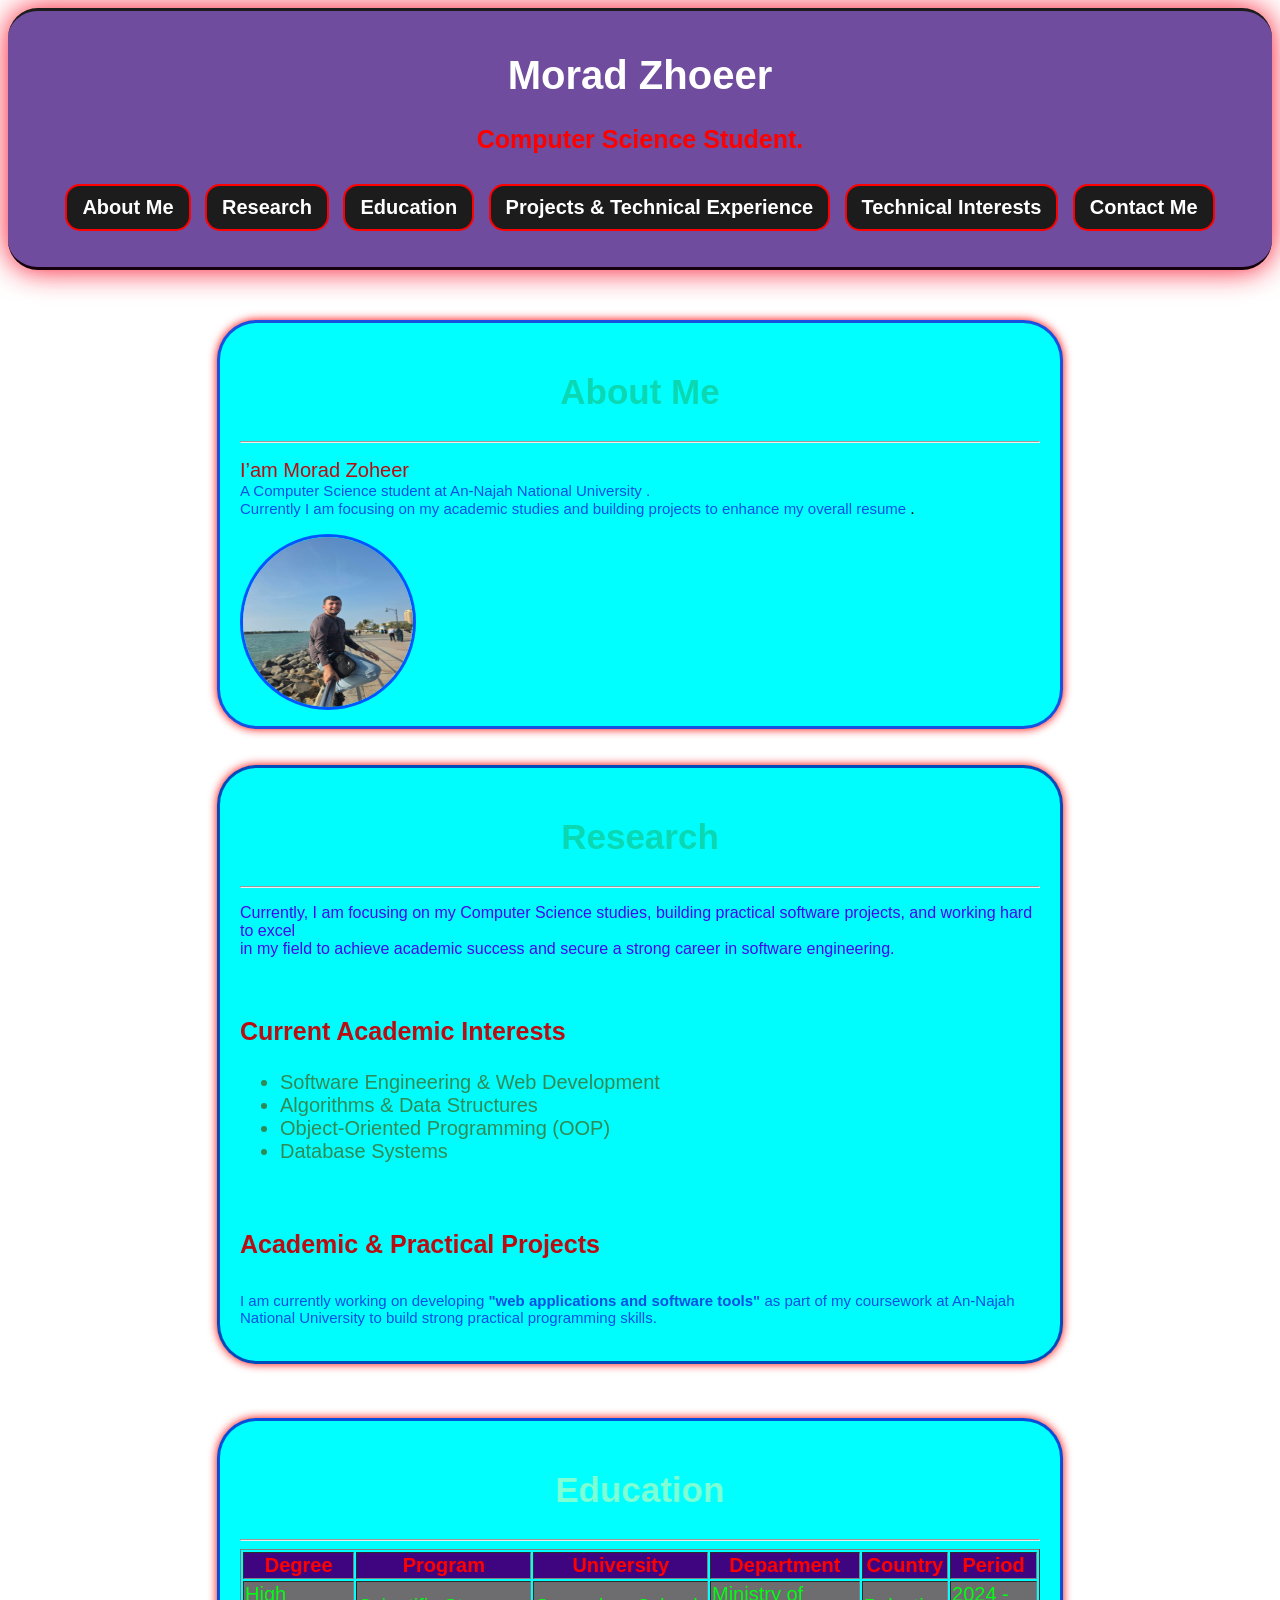
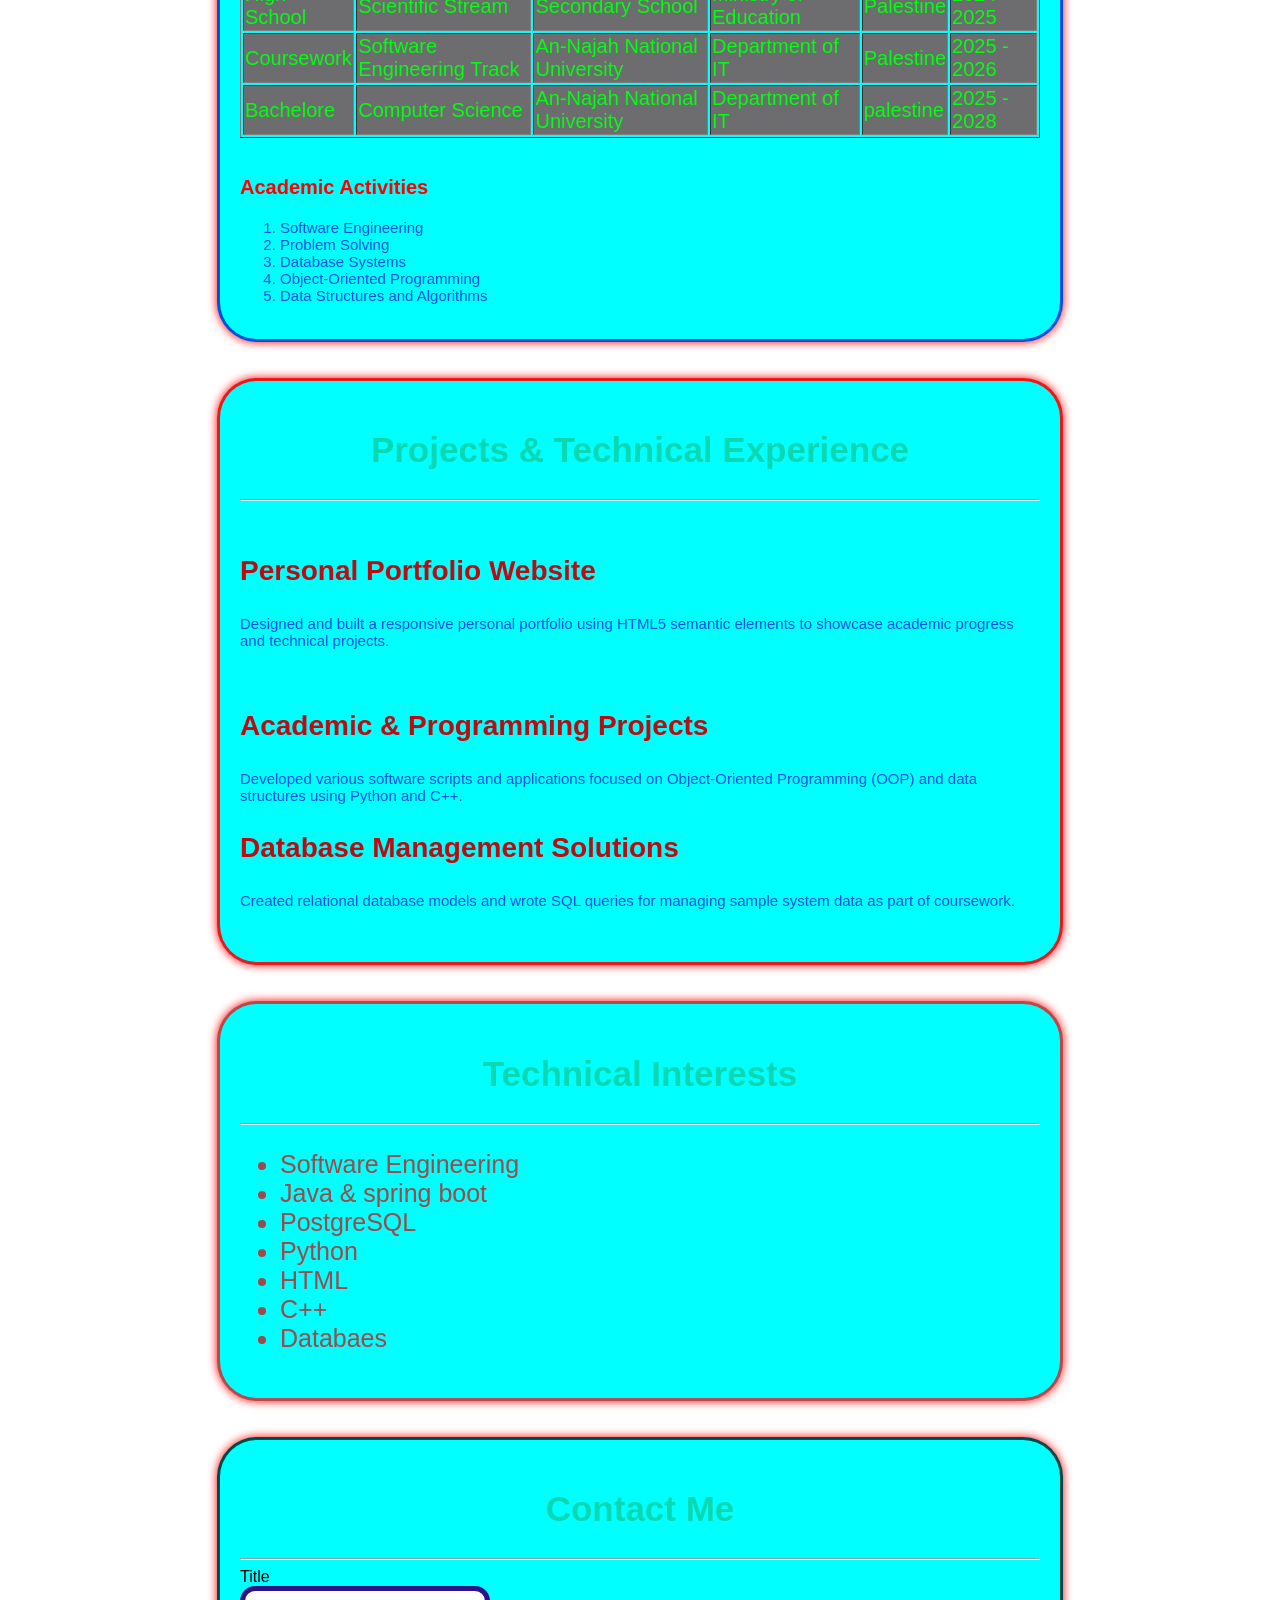
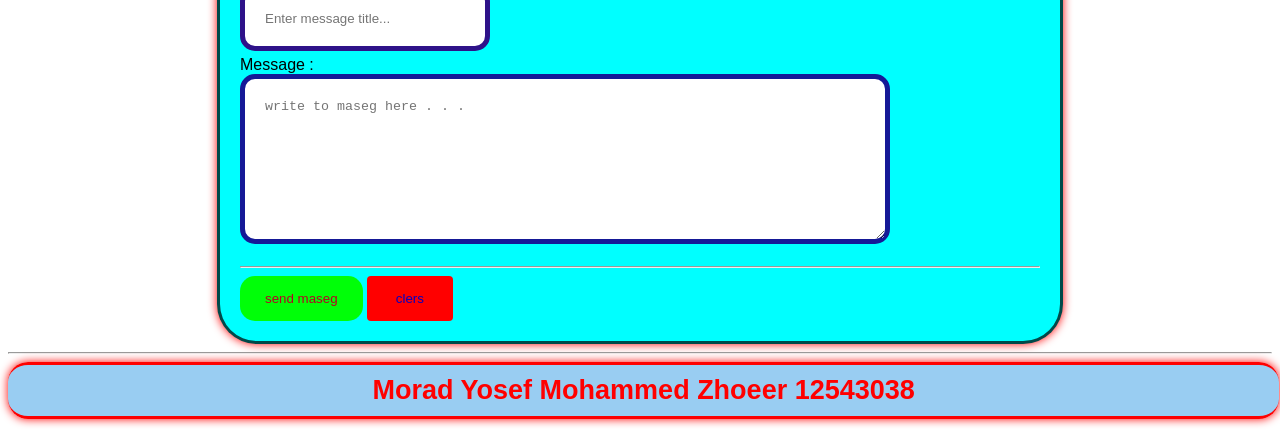
==== index.html @ e7c38cc7 "rename main file to index.html" ====
<!DOCTYPE html>
<html lang="en">
    <head>
      
      <meta charset="UTF-8">
        <title> About_Me - Morad Zhoeer  </title> 
<style>
  body {
                font-family: "Roboto", sans-serif;
            }
</style>

<link rel="stylesheet" href="style.css">

   </head>
         <body>
          <header class="headerbox">
            <h1 class="title">    Morad Zhoeer  </h1> 
            <p class="htitle">  <strong>   Computer Science Student. </strong> </p>
<nav class="navbox">
 <ul>
   <li><a class="navink" href="#AboutMe">About Me</a></li>
   <li><a class="navink" href="#Research">Research</a></li>
   <li><a class="navink" href="#Education">Education</a></li>
   <li><a class="navink" href="#ProjectsTechnicalExperience">Projects & Technical Experience</a></li>
   <li><a class="navink" href="#TechnicalInterests">Technical Interests</a></li>
   <li><a class="navink" href="#ContactMe">Contact Me</a></li>

  </ul>
</nav>  
</header>

<main>
  <section id="AboutMe">
    <div class="container">

               
              <h2  class="Nnams">  About Me  </h2> 
               
<hr>
               <p> 
              <span class="Mname">  I’am Morad Zoheer</span> 
                      <br> 
                <span class="Wlsit">
                    A Computer Science student at An-Najah National University . <br> Currently
                 I am focusing on my academic studies and building projects
                  to enhance my overall resume
                </span>
                   . </p>
<img src="web.jpg" alt="Morad Zhoeer"  width="200">
</section>
</div>
<br>
<br>
<section id="Research">
  <div class="Research-container">
   <h2 class="Nnames">Research</h2>
   <hr>
   <span class="Wlist"> <p> Currently, I am focusing on my Computer Science studies, building practical software projects,
     and working hard to excel<br>
     in my field to achieve academic success and secure a strong career in software engineering. </p>
 </span>
    <br>
 <h3 class="Cna"> Current Academic Interests </h3>
 <ul>
  <span class="Mna">
   <li>Software Engineering & Web Development</li>
   <li> Algorithms & Data Structures </li>
   <li> Object-Oriented Programming (OOP) </li>
   <li> Database Systems </li>
  </span>
 </ul>
 <br>
 <h4 class="Cna">Academic & Practical Projects</h4>
 <p class="Wlis">I am currently working on developing <strong> "web applications and software tools" </strong> 
  as part of my coursework at An-Najah National University to build strong practical programming 
  skills.</p>
</section>
</div>
<br>
<br>
<br>
<section id="Education">
  <div class="Education-container">

            <h2 class="Nnames"> Education</h2>
            <hr>
            <table border="1">
 <thead>
    <tr class="row1t">
      <th>Degree</th>
        <th>Program </th>
             <th>University </th>
                <th>Department </th>
                     <th>Country </th>
                           <th>Period </th>

   </tr>
 </thead>
 <tbody>
   <tr class="row2t">
      <td>High School</td>
          <td>Scientific Stream</td>
              <td>Secondary School</td>
                  <td>Ministry of Education</td>
                     <td>Palestine</td>
                       <td>2024 - 2025</td>
                    </tr>
                    <tr class="row2t">
                         <td>Coursework</td>
                            <td>Software Engineering Track</td>
                              <td>An-Najah National University</td>
                                <td>Department of IT</td>
                                  <td>Palestine</td>
                                   <td>2025 - 2026</td>
                    </tr>

<tr class="row2t">
<td> Bachelore  </td>
<td>   Computer Science  </td>
<td> An-Najah National University  </td>
<td> Department of IT </td>
<td>  palestine  </td>
<td>  2025 - 2028 </td>
</tr>

</tbody>
</table>
<br>
<h3 class="Nmun">Academic Activities </h3>

<ol class="Wlist">
<li>  Software Engineering  </li>
<li>  Problem Solving</li>
<li> Database Systems  </li>
    <li>Object-Oriented Programming</li>
    <li>Data Structures and Algorithms</li>

</ol>
 </section>
</div>
<br>
<br>

<div class="P-container">
<section id="ProjectsTechnicalExperience">
 <h2 class="Nnames"> Projects & Technical Experience </h2>
<hr>
<br>
<h3 class="Mname">Personal Portfolio Website</h3>
  <p class="Mlist"> Designed and built a responsive personal portfolio using HTML5 semantic elements to showcase academic progress and technical projects. </p>
<br>
<h3 class="Mname"> Academic & Programming Projects </h3>
<p class="Mlist"> Developed various software scripts and applications focused on Object-Oriented Programming (OOP) and data structures using Python and C++. </p>

<h3 class="Mname">  Database Management Solutions </h3>
<p class="Mlist"> Created relational database models and wrote SQL queries for managing sample system data as part of coursework. </p>
<br>
</div>
<br>
<br>

</section>
<section id="TechnicalInterests">
  <div class="Te-container">
<h2 >Technical Interests </h2>
<hr>
<ul>
<li> Software Engineering </li>
<li> Java & spring boot </li>
<li>PostgreSQL</li>
<li> Python</li>
<li> HTML </li>
<li> C++</li>
<li>Databaes </li>
</ul>
</div>
</section>
 <br>
 <br>

<section id="ContactMe">
  <div class="COcontainer">
<h2 class="Nnames">Contact Me</h2>
<hr>
<form>

<label for="title-hinput"> Title </label>

<br>
<input type="text" id="title-input" name="title" placeholder="Enter message title...">
<br>
<label for="massg-input">Message :</label>
<br>
<textarea id="massg-input" name="massg" rows="8" cols="34" placeholder="write to maseg here . . ."></textarea>
<br>
<hr>
<input type="submit" value="send maseg">
<input type="reset" value=" clers ">
</form>
</div>
</section>

</main>

<hr>
<footer>
<div class="Namenumbe">
  <h1 class="Namenumbers">Morad Yosef Mohammed Zhoeer 12543038 <h1>
</div>
  </footer>



         </body>
</html>
---- style.css ----
.headerbox{
width:auto;
background-color: #6f4c9d;
border-radius: 30px;
border-top: 3px solid #1c1c1c;
border-bottom: 3px solid #15010e;
padding: 15px;
margin-bottom:50px;
text-align:center;
box-shadow : 0px 0px 30px #f8001df1;
}
.headerbox .title{
    color: white;
    font-size: 40px;
    margin:1.5;
}
.headerbox .htitle{
    color: red;
    font-size:25px;
    margin:1.5;
}
 .navbox ul {
list-style-type: none;
padding: 0;
margin-top: 10px;
    
}
.navbox li {
    display:inline-block;
    margin :5px; 
}
.navink{
     display: inline-block;
    text-decoration: none;
   color:white;
   background-color:#1c1c1c;
   padding: 10px 15px;
   border:2px solid red;
   border-radius: 15px;
   font-size: 20px ;
   font-weight: bold;
   max-width: auto; 
    text-align: center;
}
.navink:hover{
    background-color:red;
        color:rgb(6, 0, 193);
}


/* ---------------------+++++++++++++++++++++++++++++++ */
/* هون خصائص لب اوتو مي نبذة عني Auto me */
.container {
    width: 800px;
    margin-left: auto;
    margin-right: auto;
   border: 3px solid  #1e0dd6b6;
   background-color:rgb(0, 255, 255);
   border-radius:40px;
   padding: 20px;
text-align: left;
padding-bottom:12px;
box-shadow : 0px 0px 10px #ff0000;

}

  .container .Nnams{
text-align: center;
    color:#10c793b5;
font-size: 35px;

   }

  .container .Mname{
    color: rgb(186, 12, 17);
    font-size: 20px;
   }

  .container .Wlsit{
    font-size: 15px;
    color:#0209dbb6
   }

 .container img{
    width: 170px;
    height: 170px;
        border-radius: 50%;
        border: 3px solid #0011ffb6;
    }
    /* ---------------------------------------------------------------------------- */
/* هون خصائص ال reaserch */
    .Research-container {
        width: 800px;
        margin-left: auto;  
        margin-right: auto;
        border: 3px solid  #0005a1b6;
        background-color:rgb(0, 253, 253);
        border-radius:40px;
        padding: 20px;  
        box-shadow : 0px 0px 10px #ff0000;


    }
    .Research-container .Nnames{
        color :#10c793b5;
        font-size:35px;
        text-align:center;
    }
    .Research-container .Wlist{
        color:rgb(68, 7, 237);
    }
    .Research-container .Cna{
        color :rgb(186, 12, 17);
        font-size:25px;
    }
    .Research-container .Mna{
        color :seagreen;
        font-size:20px;
    }
    .Research-container .Wlis{
        color :#0209dbb6;
        font-size:15px;
    }
    /* ------------------------------------------------------------ */
    /*  هسا هون بدنا نبلش بخصائص ال education  */
    .Education-container {
        width: 800px;
        margin-left: auto;  
        margin-right: auto;
        border: 3px solid  #000aceb6;
        background-color:rgb(0, 255, 255);
        border-radius:40px;
        padding: 20px;  box-shadow : 0px 0px 10px #ff0000;

    }
    .Education-container .Nnames{
        color:aquamarine;
        font-size:35px;
        text-align:center;
    }
    .Education-container .row1t{
        color :rgb(255, 0, 0);
        font-size:20px;
        background-color:rgb(63, 5, 128);
    }
    .Education-container .row2t{
        color :rgb(0, 255, 17);
        font-size:20px;
        background-color:rgb(109, 108, 111);
    }
    .Education-container .Nmun{
        color:red;
        font-size : 20px;
    }
    .Education-container .Wlist{
        color :#0209dbb6;
        font-size:15px;
    }
    /* --------------------------------------------------------------- */
    /* خصائص ال Projects & Technical Experience */
    .P-container {
        width: 800px;
        margin-left: auto;
        margin-right: auto;
        border: 3px solid #ff0000e5;
        background-color: rgb(0, 255, 255);
        border-radius: 40px;
        padding: 20px;
        box-shadow : 0px 0px 10px #ff0000;

    }
    .P-container .Nnames {
        color: #10c793b5;
        font-size: 35px;
        text-align: center;
    }
    .P-container .Mname {
        color: rgb(186, 12, 17);
        font-size: 28px;
    }
    .P-container .Mlist {
        color: #0209dbb6;
        font-size: 15px;
    }
/* ---------------------------------------------------------------- */
/* خصائص ال technical interests */
    .Te-container {
        width: 800px;
        margin-left: auto;
        margin-right: auto;
        border: 3px solid #ff0000b6;
        background-color: rgb(0, 255, 255);
        border-radius: 40px;
        padding: 20px;
        box-shadow : 0px 0px 10px #ff0000;

    }
    .Te-container h2 {
        color: #10c793b5;
        font-size: 35px;
        text-align: center;
    }
    .Te-container ul {
        color: #db0202b6;
        font-size: 25px;
    }
    /* ------------------------------------------------------------------------ */
    /* تنسيق حقل العنوان والرسالة */
    .COcontainer {
        width: 800px;
        margin-left: auto;
        margin-right: auto;
        border: 3px solid #000000b6;
        background-color: rgb(0, 255, 255);
        border-radius: 40px;
        padding: 20px;
        box-shadow : 0px 0px 10px #ff0000;

    }
    .COcontainer .Nnames{
        color: #10c793b5;
        font-size: 35px;
        text-align: center;
    }
    .COcontainer input[type="text"]{
        width: 200px;
        padding: 20px;
        margin-bottom: 5px;
        border: 5px solid #2e1289;
        border-radius: 15px;
    }
    .COcontainer textarea{
        width: 600px;
        padding: 20px;
        margin-bottom: 10px;
        border: 5px solid #151997;
        border-radius: 15px;
    }
    .COcontainer input[type="submit"] {
        background-color: #00ff08;
        color: rgb(180, 3, 36);
        padding: 15px 25px;
        border: none;
        border-radius: 15px;
        cursor: pointer;
    }
    .COcontainer input[type="reset"] {
        background-color: #ff0000;
        color: rgb(6, 0, 193);
        padding: 15px 25px;
        border: none;
        border-radius: 4px;
        cursor: pointer;
    }
    /* ------------------------------------ ---------------------------*/
    /* الاسم مع رقمي الجامعة  */
    .Namenumbers {
        width: 99%;
        height: auto;
        background-color: #70b9edb6;
     border-radius: 20px;
    border-top : 3px solid #ff0000;
border-bottom : 3px solid #ff0000;
padding: 10px;
margin-top: 40px;
box-shadow : 0px 0px 10px #ff0000;
    }
    .Namenumbe .Namenumbers{

    text-align: center;
    color:#ff0000;
    font-size: 27px;
    font-weight: bold;

margin :0;
    }
  

@media screen and (max-width: 768px) {
    
    /* جعل جميع الصناديق تأخذ عرض الشاشة مع ترك هامش بسيط جداً من الجانبين */
    .box, .COcontainer, .headerbox {
        width: 92% !important;      /*  عشان تناسب شاشات يخلي في شوية فراغ*/
        margin-left: auto !important;   /* تثبيت صندوق من شمال */
        margin-right: auto !important;   /* تثبيت صندوق من اليمين */
        box-sizing: border-box;  /* عشان يحسب الاطار والمربعات */
    }
}
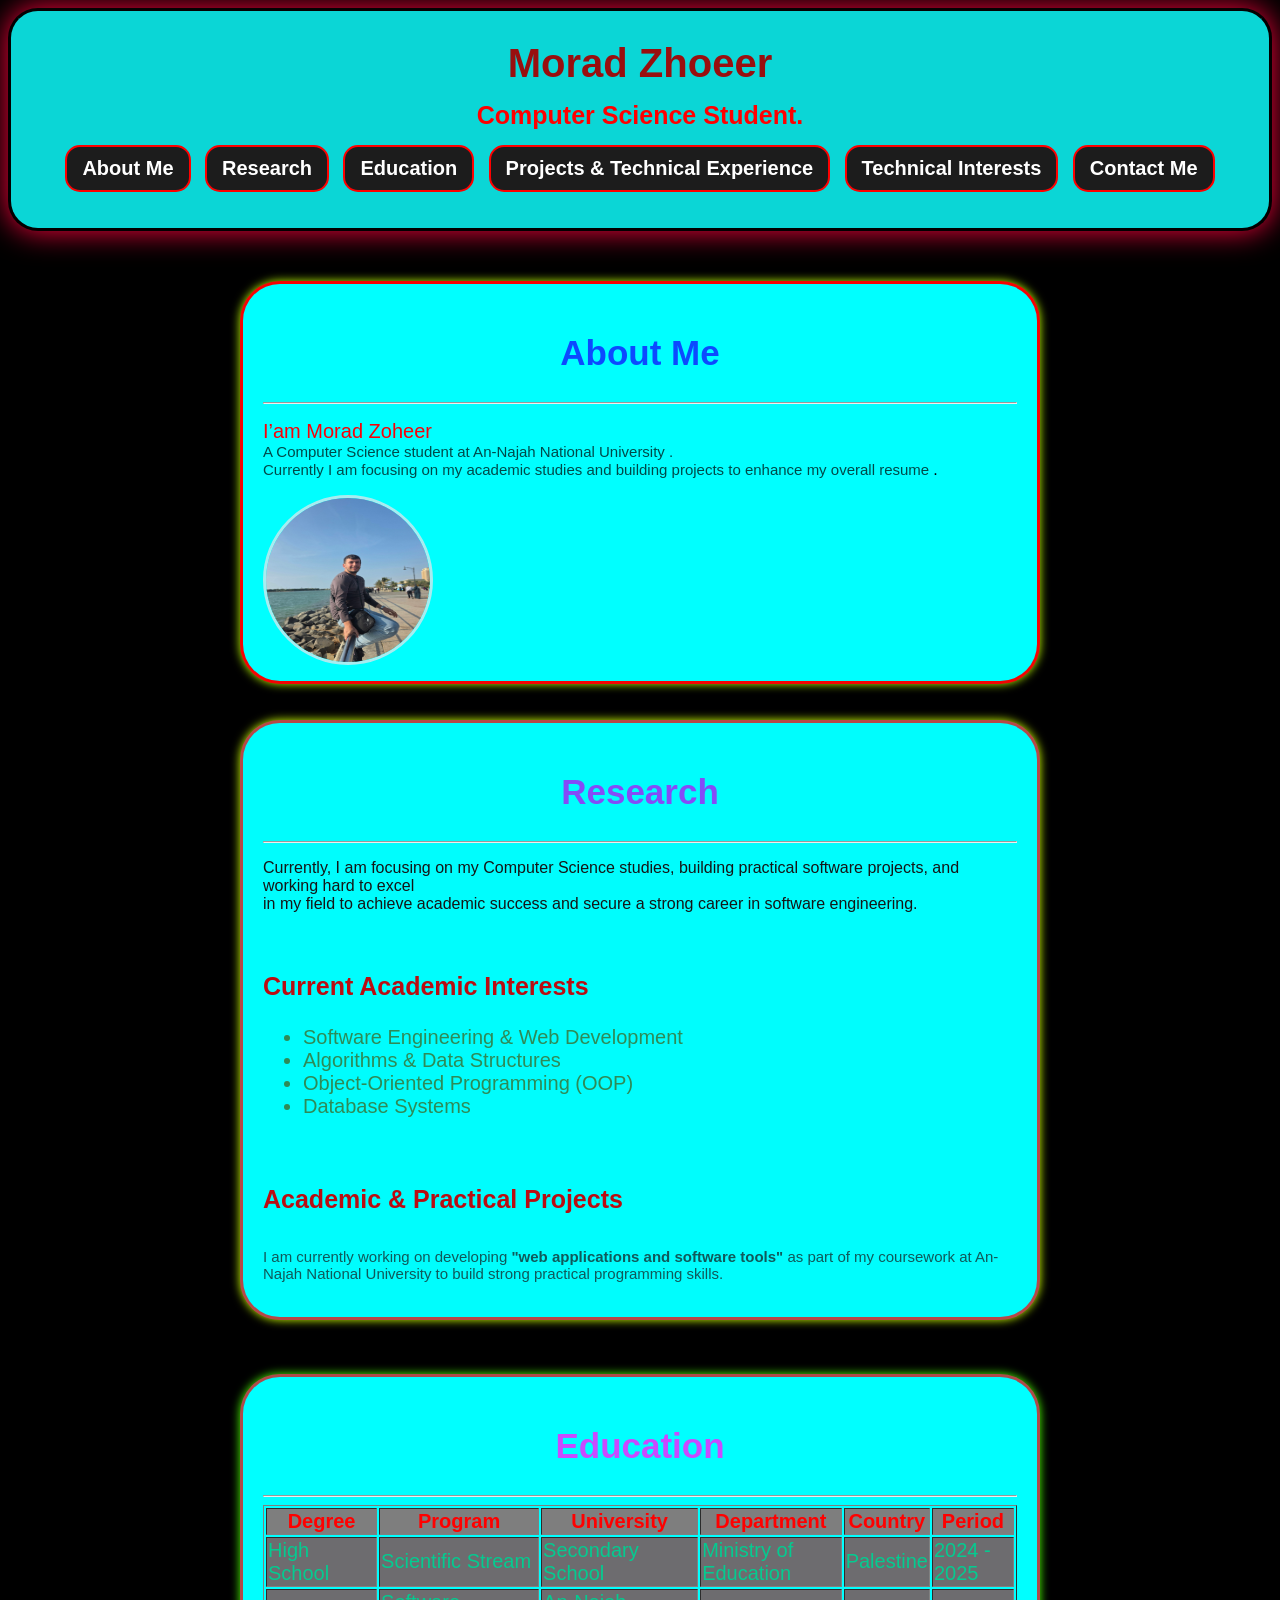
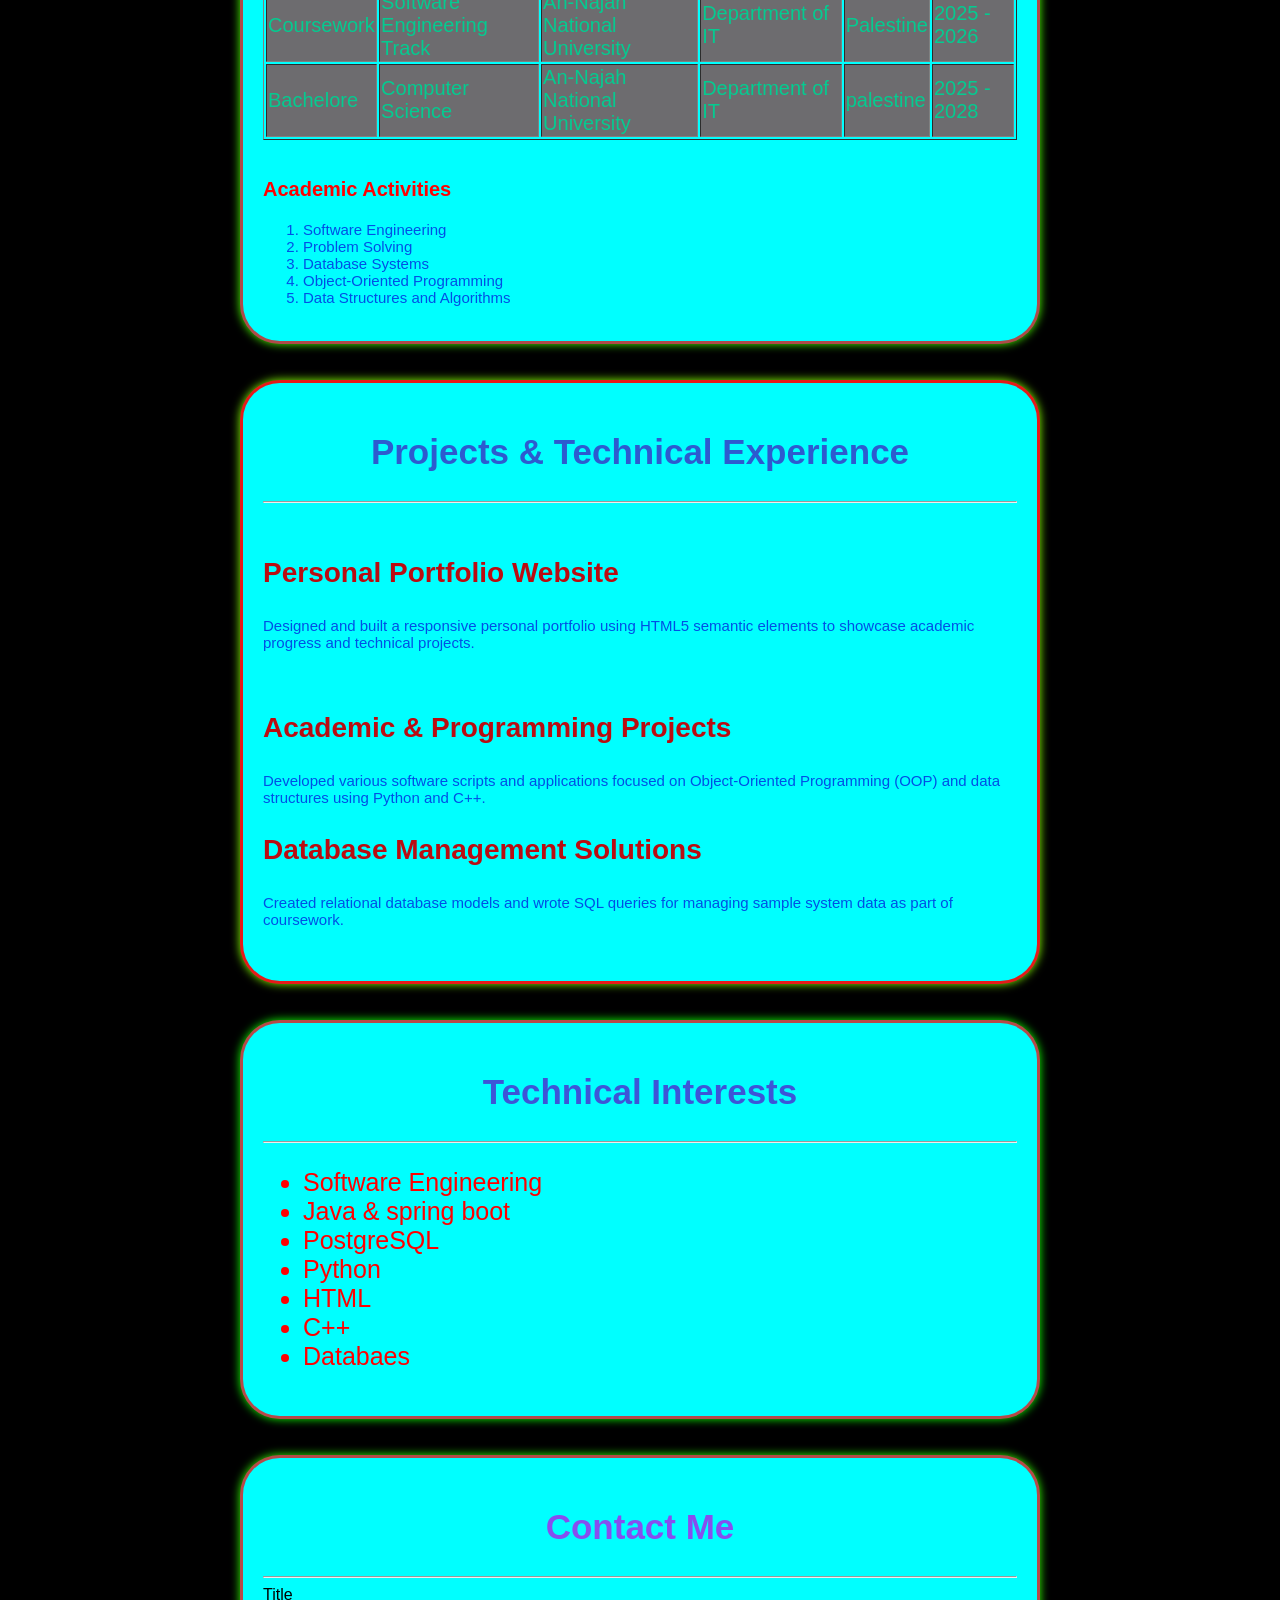
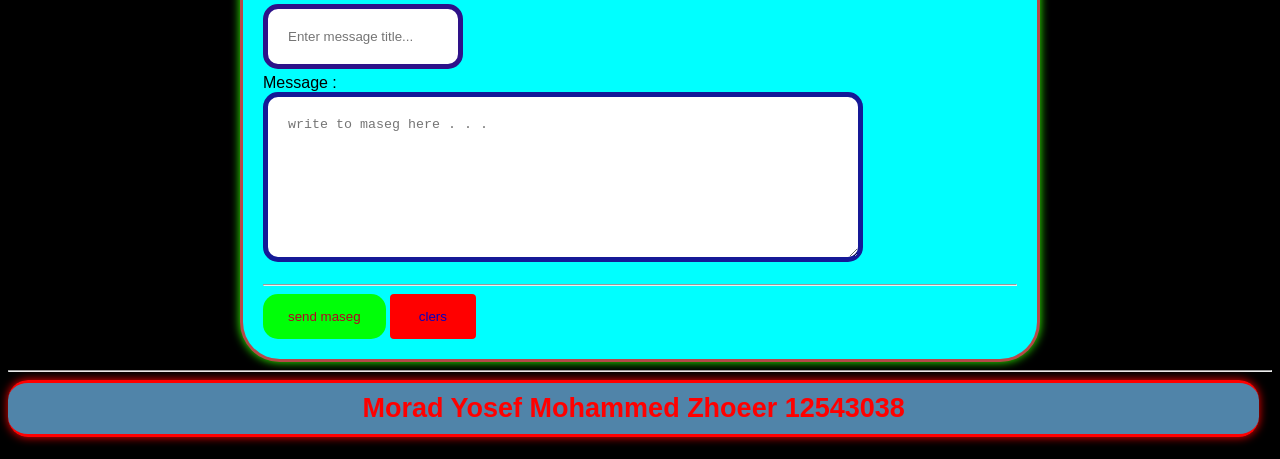
==== commit c6972cb6: "complete final responsive fix" ====
--- a/index.html
+++ b/index.html
@@ -1,7 +1,7 @@
 <!DOCTYPE html>
 <html lang="en">
     <head>
-      
+      <meta name="viewport" content="width=device-width, initial-scale=1.0">
       <meta charset="UTF-8">
         <title> About_Me - Morad Zhoeer  </title> 
 <style>
@@ -15,8 +15,8 @@
    </head>
          <body>
           <header class="headerbox">
-            <h1 class="title">    Morad Zhoeer  </h1> 
-            <p class="htitle">  <strong>   Computer Science Student. </strong> </p>
+            <h1 class="MyName">    Morad Zhoeer  </h1> 
+            <p class="Student">  <strong>   Computer Science Student. </strong> </p>
 <nav class="navbox">
  <ul>
    <li><a class="navink" href="#AboutMe">About Me</a></li>
--- a/style.css
+++ b/style.css
@@ -1,23 +1,40 @@
+* {
+    box-sizing: border-box;
+}
+body {   
+   overflow-x: hidden; /* عشان ميصرش يمرر من اليمين وشمال وتكون صفحة مستويه سحبة وحده*/
+background-color: #000000;   /* page to color black*/
+}
+
+html {
+    scroll-behavior: smooth; /* حركة تنقل ناعمة وانسيابية بين الأجزاء 
+    يعني لما اكبس ع اي زر عشان ينقلني بحركة سلسة
+    */
+}
+
+
 .headerbox{
 width:auto;
-background-color: #6f4c9d;
+background-color: #0bd6d6;
 border-radius: 30px;
-border-top: 3px solid #1c1c1c;
-border-bottom: 3px solid #15010e;
+border-top: 3px solid #030303;
+border-bottom: 3px solid #000000;
+border-left: 3px solid #000000;
+border-right: 3px solid #000000;
 padding: 15px;
 margin-bottom:50px;
 text-align:center;
-box-shadow : 0px 0px 30px #f8001df1;
-}
-.headerbox .title{
-    color: white;
+box-shadow : 0px 0px 30px #ff003c;
+}
+.headerbox .MyName {
+    color: rgb(153, 15, 15);
     font-size: 40px;
-    margin:1.5;
-}
-.headerbox .htitle{
+    margin: 15px 0;
+}
+.headerbox .Student{
     color: red;
     font-size:25px;
-    margin:1.5;
+    margin:1.5px;
 }
  .navbox ul {
 list-style-type: none;
@@ -30,6 +47,9 @@
     margin :5px; 
 }
 .navink{
+    
+    transition: all 0.3s ease; /* عشان الحركة*/
+
      display: inline-block;
     text-decoration: none;
    color:white;
@@ -45,7 +65,9 @@
 .navink:hover{
     background-color:red;
         color:rgb(6, 0, 193);
-}
+    transform: translateY(-6px); /* ارتفاع زر لل اعلى لما نئشر عليه بل ماوس*/
+}
+
 
 
 /* ---------------------+++++++++++++++++++++++++++++++ */
@@ -54,60 +76,61 @@
     width: 800px;
     margin-left: auto;
     margin-right: auto;
-   border: 3px solid  #1e0dd6b6;
+   border: 3px solid  #f70000fc;
    background-color:rgb(0, 255, 255);
    border-radius:40px;
    padding: 20px;
 text-align: left;
 padding-bottom:12px;
-box-shadow : 0px 0px 10px #ff0000;
+box-shadow : 0px 0px 10px #bbfa00;
 
 }
 
   .container .Nnams{
 text-align: center;
-    color:#10c793b5;
+    color:#1100ffb5;
 font-size: 35px;
 
    }
 
   .container .Mname{
-    color: rgb(186, 12, 17);
+    color: rgb(250, 0, 8);
     font-size: 20px;
    }
 
   .container .Wlsit{
     font-size: 15px;
-    color:#0209dbb6
+    color:#000000b6
    }
 
  .container img{
     width: 170px;
     height: 170px;
         border-radius: 50%;
-        border: 3px solid #0011ffb6;
-    }
+        border: 3px solid #eae5ebb6;
+    }
+   
     /* ---------------------------------------------------------------------------- */
 /* هون خصائص ال reaserch */
     .Research-container {
         width: 800px;
         margin-left: auto;  
         margin-right: auto;
-        border: 3px solid  #0005a1b6;
+        border: 3px solid  #ff0000b6;
         background-color:rgb(0, 253, 253);
         border-radius:40px;
         padding: 20px;  
-        box-shadow : 0px 0px 10px #ff0000;
+        box-shadow : 0px 0px 10px #ccff00;
 
 
     }
     .Research-container .Nnames{
-        color :#10c793b5;
+        color :#bb01f4b5;
         font-size:35px;
         text-align:center;
     }
     .Research-container .Wlist{
-        color:rgb(68, 7, 237);
+        color:rgb(21, 21, 22);
     }
     .Research-container .Cna{
         color :rgb(186, 12, 17);
@@ -118,7 +141,7 @@
         font-size:20px;
     }
     .Research-container .Wlis{
-        color :#0209dbb6;
+        color :#161718b6;
         font-size:15px;
     }
     /* ------------------------------------------------------------ */
@@ -127,24 +150,32 @@
         width: 800px;
         margin-left: auto;  
         margin-right: auto;
-        border: 3px solid  #000aceb6;
+        border: 3px solid  #f40202b6;
         background-color:rgb(0, 255, 255);
         border-radius:40px;
-        padding: 20px;  box-shadow : 0px 0px 10px #ff0000;
-
-    }
+        padding: 20px;  box-shadow : 0px 0px 10px #48ff00;
+
+    }
+    .Education-container table tr {
+    transition: background-color 0.2s ease;
+}
+
+.Education-container table tr:hover {
+    background-color: rgba(246, 245, 248, 0.15); /* لون إضاءة خفيف للصف */
+}
+
     .Education-container .Nnames{
-        color:aquamarine;
+        color:rgb(201, 74, 255);
         font-size:35px;
         text-align:center;
     }
     .Education-container .row1t{
         color :rgb(255, 0, 0);
         font-size:20px;
-        background-color:rgb(63, 5, 128);
+        background-color:rgb(126, 126, 126);
     }
     .Education-container .row2t{
-        color :rgb(0, 255, 17);
+        color :rgb(4, 203, 144);
         font-size:20px;
         background-color:rgb(109, 108, 111);
     }
@@ -166,11 +197,11 @@
         background-color: rgb(0, 255, 255);
         border-radius: 40px;
         padding: 20px;
-        box-shadow : 0px 0px 10px #ff0000;
+        box-shadow : 0px 0px 10px #84ff00;
 
     }
     .P-container .Nnames {
-        color: #10c793b5;
+        color: #4503b6a6;
         font-size: 35px;
         text-align: center;
     }
@@ -192,16 +223,16 @@
         background-color: rgb(0, 255, 255);
         border-radius: 40px;
         padding: 20px;
-        box-shadow : 0px 0px 10px #ff0000;
+        box-shadow : 0px 0px 10px #0dff00;
 
     }
     .Te-container h2 {
-        color: #10c793b5;
+        color: #5610c7b5;
         font-size: 35px;
         text-align: center;
     }
     .Te-container ul {
-        color: #db0202b6;
+        color: red;
         font-size: 25px;
     }
     /* ------------------------------------------------------------------------ */
@@ -210,15 +241,15 @@
         width: 800px;
         margin-left: auto;
         margin-right: auto;
-        border: 3px solid #000000b6;
+        border: 3px solid #ff0000b6;
         background-color: rgb(0, 255, 255);
         border-radius: 40px;
         padding: 20px;
-        box-shadow : 0px 0px 10px #ff0000;
+        box-shadow : 0px 0px 10px #2fff00;
 
     }
     .COcontainer .Nnames{
-        color: #10c793b5;
+        color: #be06e8b5;
         font-size: 35px;
         text-align: center;
     }
@@ -243,6 +274,7 @@
         border: none;
         border-radius: 15px;
         cursor: pointer;
+        
     }
     .COcontainer input[type="reset"] {
         background-color: #ff0000;
@@ -252,6 +284,22 @@
         border-radius: 4px;
         cursor: pointer;
     }
+.COcontainer input[type="submit"], 
+.COcontainer input[type="reset"] 
+{
+    transition: transform 0.3s ease, box-shadow 0.3s ease;
+}
+
+.COcontainer input[type="submit"]:hover 
+{
+    transform: scale(1.01);
+    box-shadow: 0px 5px 15px rgba(0, 255, 8, 0.5);
+}
+
+.COcontainer input[type="reset"]:hover {
+    transform: scale(1.01);
+    box-shadow: 0px 5px 15px rgba(255, 0, 0, 0.5);
+}
     /* ------------------------------------ ---------------------------*/
     /* الاسم مع رقمي الجامعة  */
     .Namenumbers {
@@ -277,12 +325,49 @@
   
 
 @media screen and (max-width: 768px) {
-    
-    /* جعل جميع الصناديق تأخذ عرض الشاشة مع ترك هامش بسيط جداً من الجانبين */
-    .box, .COcontainer, .headerbox {
-        width: 92% !important;      /*  عشان تناسب شاشات يخلي في شوية فراغ*/
-        margin-left: auto !important;   /* تثبيت صندوق من شمال */
-        margin-right: auto !important;   /* تثبيت صندوق من اليمين */
-        box-sizing: border-box;  /* عشان يحسب الاطار والمربعات */
-    }
-}
+    /* ضبط عرض وحجم جميع الصناديق الرئيسية على الموبايل */
+    .container, 
+    .Research-container, 
+    .Education-container, 
+    .P-container, 
+    .Te-container, 
+    .COcontainer, 
+    .headerbox {
+        width: 90% !important;
+        margin-left: auto !important;
+        margin-right: auto !important;
+        padding: 12px !important;
+        box-sizing: border-box !important;
+    }
+
+/*عشان مربعات الي تحت تاعون ارسال رسالة وحذف رسالة 
+*/    
+.COcontainer input[type="text"], 
+    .COcontainer textarea {
+        width: 100% !important;
+        max-width: 100% !important;
+        box-sizing: border-box !important;
+    }
+
+/* عشان اخلي الجدول يلائم اي صفحة بدون م يطلع لبرا */
+    .Education-container table {
+        width: 100% !important;
+        table-layout: fixed !important;
+        box-sizing: border-box !important;
+    }
+
+    .Education-container th, 
+    .Education-container td 
+    {
+          padding: 5px !important;
+     word-break: break-word !important;
+        word-wrap: break-word !important;
+    }
+
+    /* منع خروج النصوص العامة وكسر الكلمات الطويلة */
+    p, span, h1, h2, h3, h4, li, a {
+         max-width: 100% !important;
+        word-wrap: break-word !important;
+     overflow-wrap: break-word !important;
+    }
+}
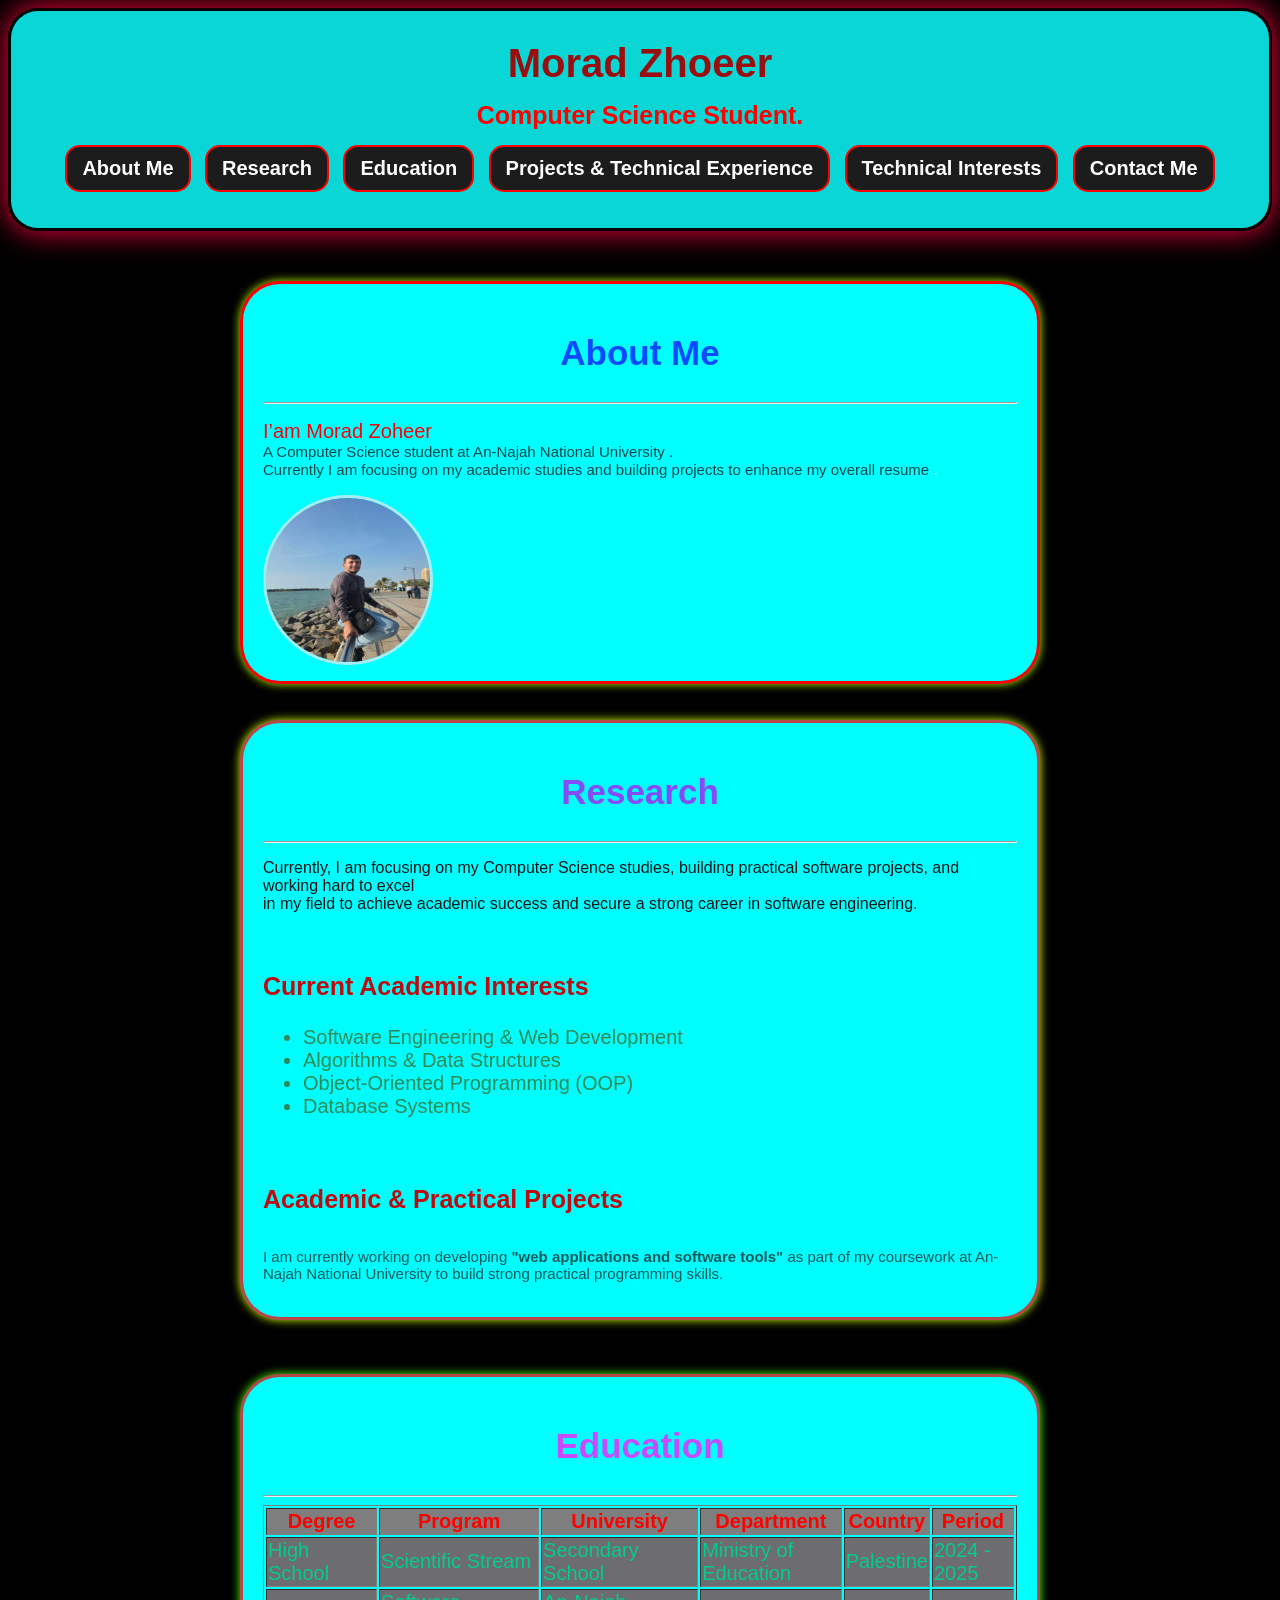
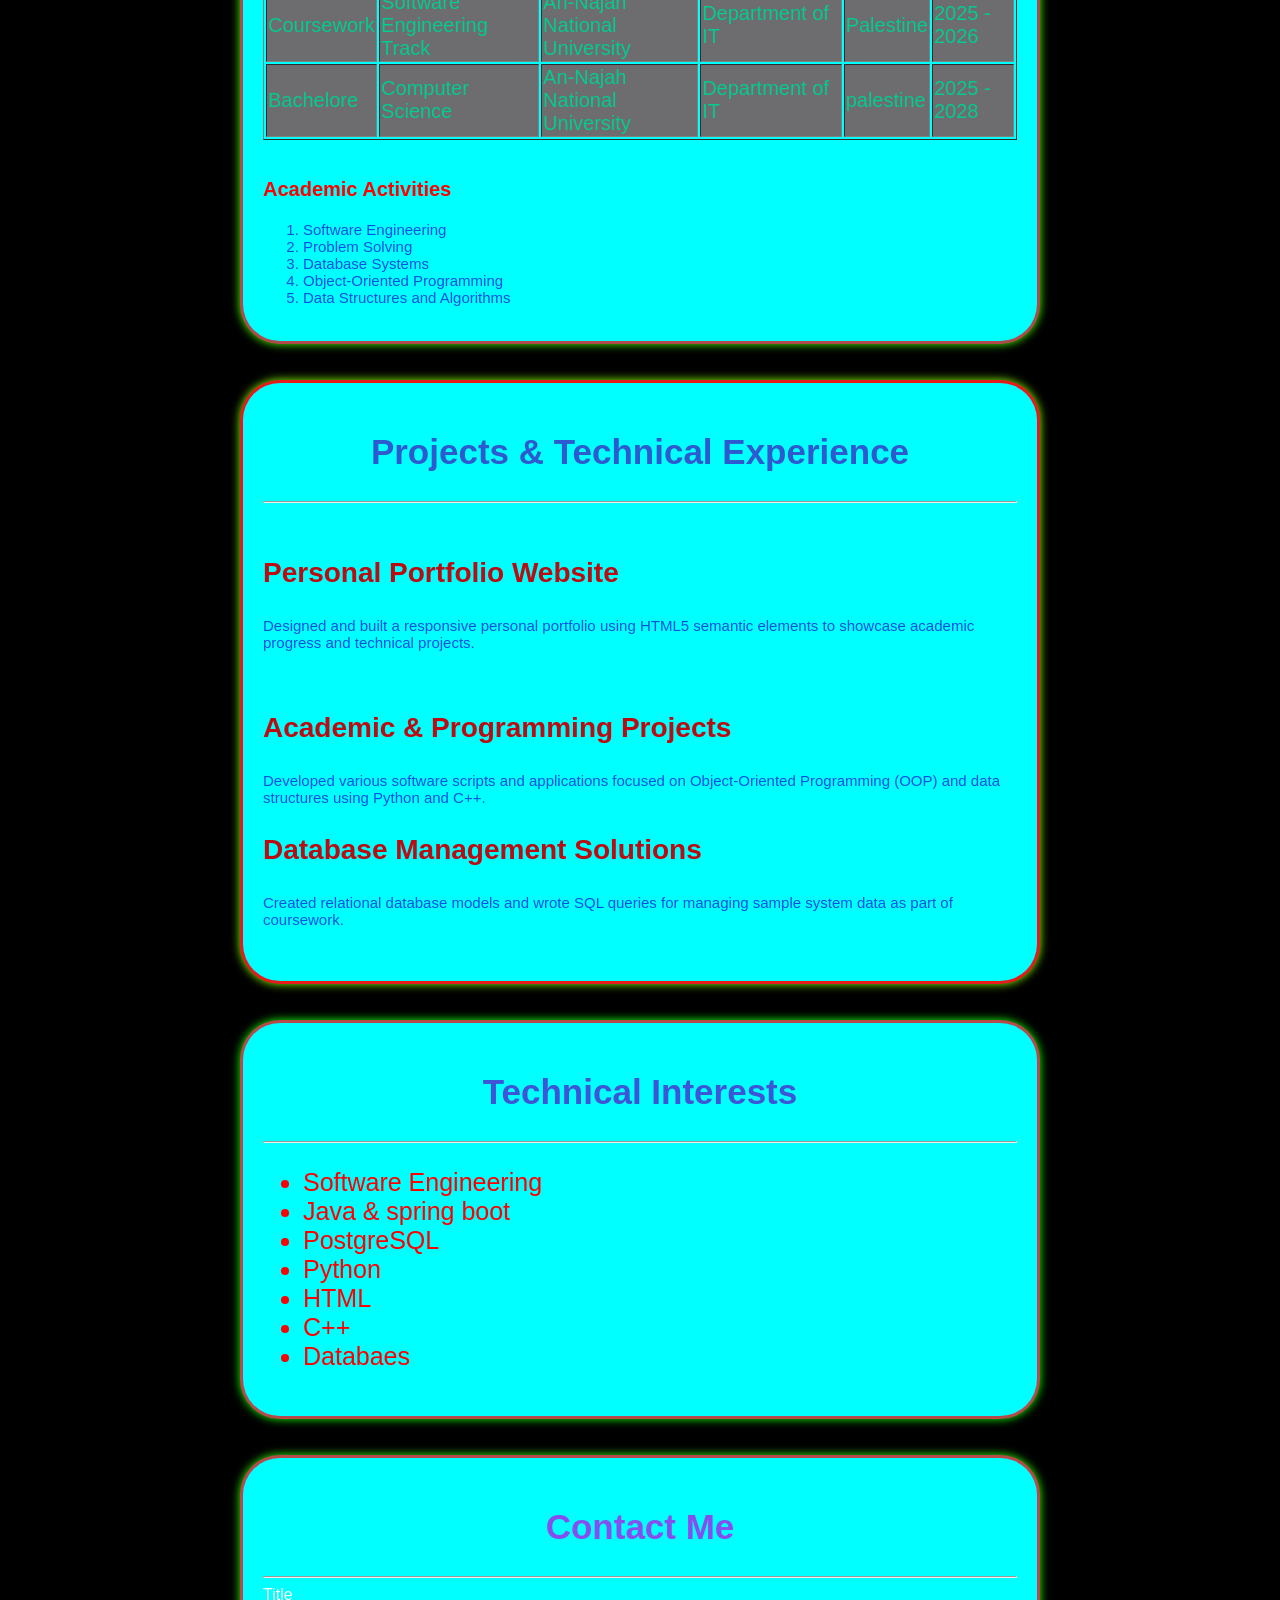
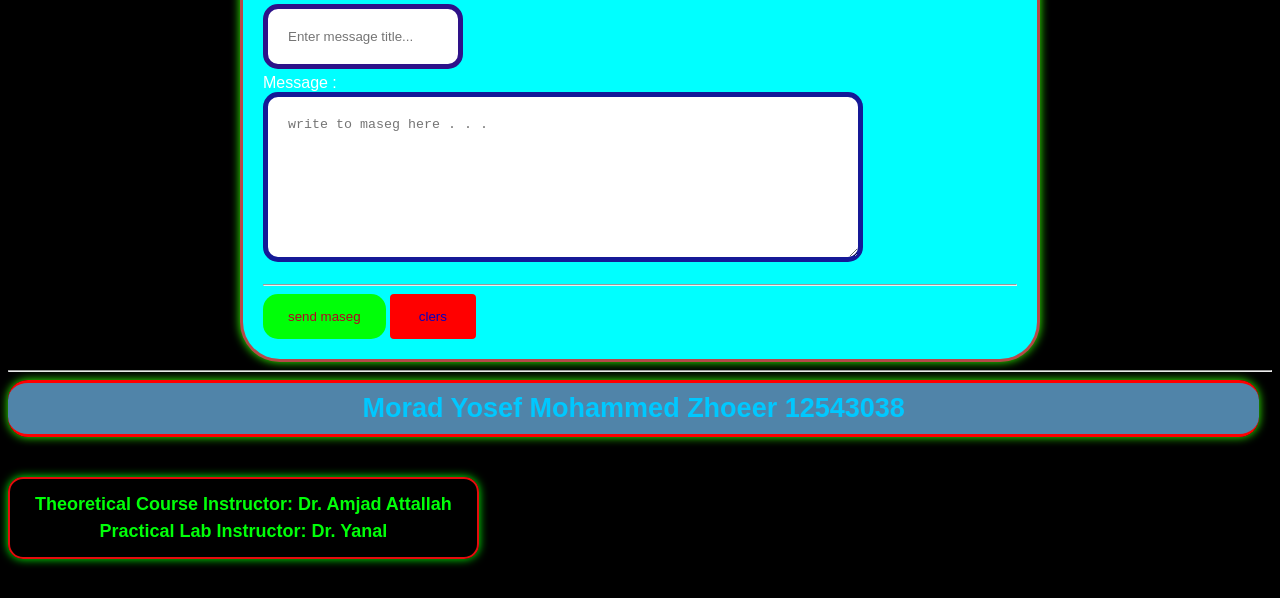
==== commit c9bcc9f4: "complete final responsive fix" ====
--- a/index.html
+++ b/index.html
@@ -207,7 +207,11 @@
 <footer>
 <div class="Namenumbe">
   <h1 class="Namenumbers">Morad Yosef Mohammed Zhoeer 12543038 <h1>
-</div>
+<p class="instructors">
+            Theoretical Course Instructor: Dr. Amjad Attallah
+            <br>
+            Practical Lab Instructor: Dr. Yanal
+  </div>
   </footer>
 
 
--- a/style.css
+++ b/style.css
@@ -2,6 +2,7 @@
     box-sizing: border-box;
 }
 body {   
+    color: #ffffff;
    overflow-x: hidden; /* عشان ميصرش يمرر من اليمين وشمال وتكون صفحة مستويه سحبة وحده*/
 background-color: #000000;   /* page to color black*/
 }
@@ -156,9 +157,7 @@
         padding: 20px;  box-shadow : 0px 0px 10px #48ff00;
 
     }
-    .Education-container table tr {
-    transition: background-color 0.2s ease;
-}
+
 
 .Education-container table tr:hover {
     background-color: rgba(246, 245, 248, 0.15); /* لون إضاءة خفيف للصف */
@@ -236,7 +235,7 @@
         font-size: 25px;
     }
     /* ------------------------------------------------------------------------ */
-    /* تنسيق حقل العنوان والرسالة */
+/* شغل على ال contact me */
     .COcontainer {
         width: 800px;
         margin-left: auto;
@@ -303,6 +302,7 @@
     /* ------------------------------------ ---------------------------*/
     /* الاسم مع رقمي الجامعة  */
     .Namenumbers {
+        text-align: center;
         width: 99%;
         height: auto;
         background-color: #70b9edb6;
@@ -311,18 +311,31 @@
 border-bottom : 3px solid #ff0000;
 padding: 10px;
 margin-top: 40px;
-box-shadow : 0px 0px 10px #ff0000;
+box-shadow : 0px 0px 10px #33ff00;
     }
     .Namenumbe .Namenumbers{
 
     text-align: center;
-    color:#ff0000;
+    color:#00c8ff;
     font-size: 27px;
     font-weight: bold;
-
 margin :0;
-    }
-  
+ }
+    /* تنسيق أسماء الدكاترة في الـ Footer */
+.Namenumbe .instructors {
+    text-align: center;
+    display:inline-block ;
+    border: 2px solid #e50c0c;
+    border-radius: 15px;
+    color: #00ff08 ; 
+    font-size: 18px;
+    line-height: 1.5;
+    padding: 12px 25px;
+    box-shadow: 0px 0px 10px #00ff08;
+}
+
+  /* --------------------------------- */
+
 
 @media screen and (max-width: 768px) {
     /* ضبط عرض وحجم جميع الصناديق الرئيسية على الموبايل */
